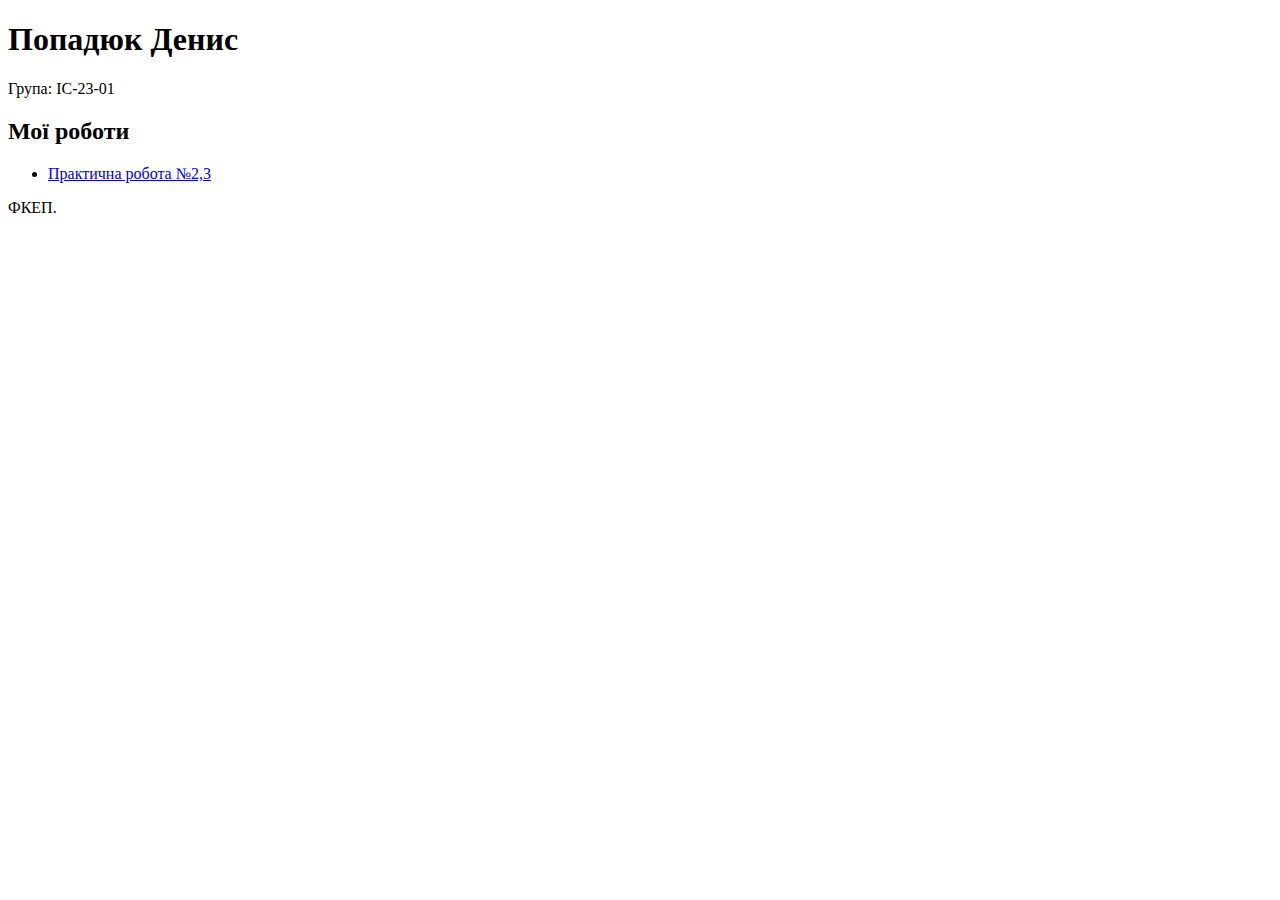
==== index.html @ 8034693e "Update index.html" ====
<!DOCTYPE html>
<html lang="uk">
<head>
    <meta charset="UTF-8">
    <meta name="viewport" content="width=device-width, initial-scale=1.0">
    <title>Моя стартова сторі</title>
</head>
<body>
    <header>
        <h1>Попадюк Денис</h1>
        <p>Група: ІС-23-01</p>
    </header>

    <main>
        <section>
            <h2>Мої роботи</h2>
            <ul>
                <li><a href="menu.html">Практична робота №2,3</a></li>
               
            </ul>
        </section>
    </main>

    <footer>
        <p> ФКЕП.</p>
    </footer>
</body>
</html>
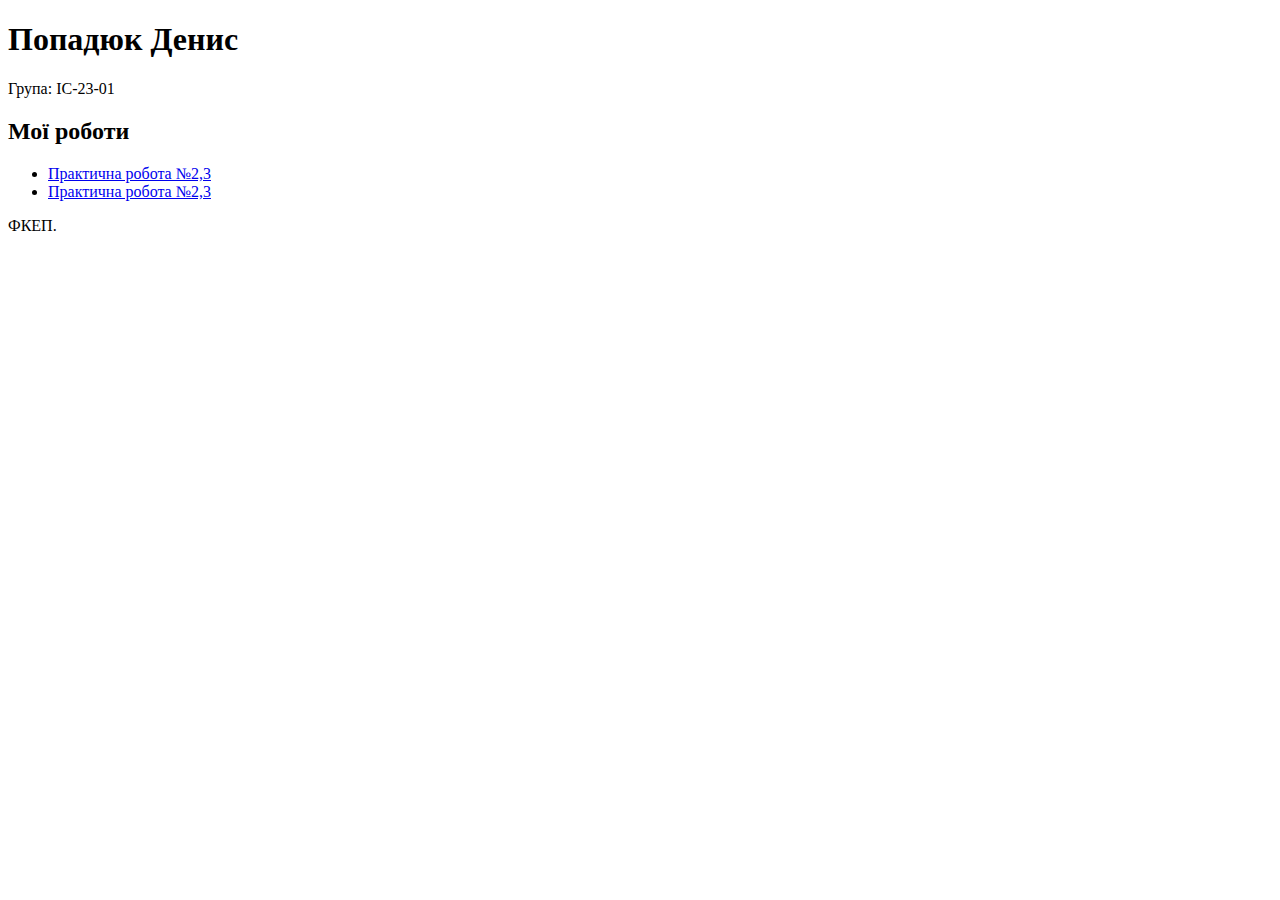
==== commit 77c88017: "Update index.html" ====
--- a/index.html
+++ b/index.html
@@ -16,7 +16,7 @@
             <h2>Мої роботи</h2>
             <ul>
                 <li><a href="menu.html">Практична робота №2,3</a></li>
-               
+                <li><a href="menu.html">Практична робота №2,3</a></li>
             </ul>
         </section>
     </main>
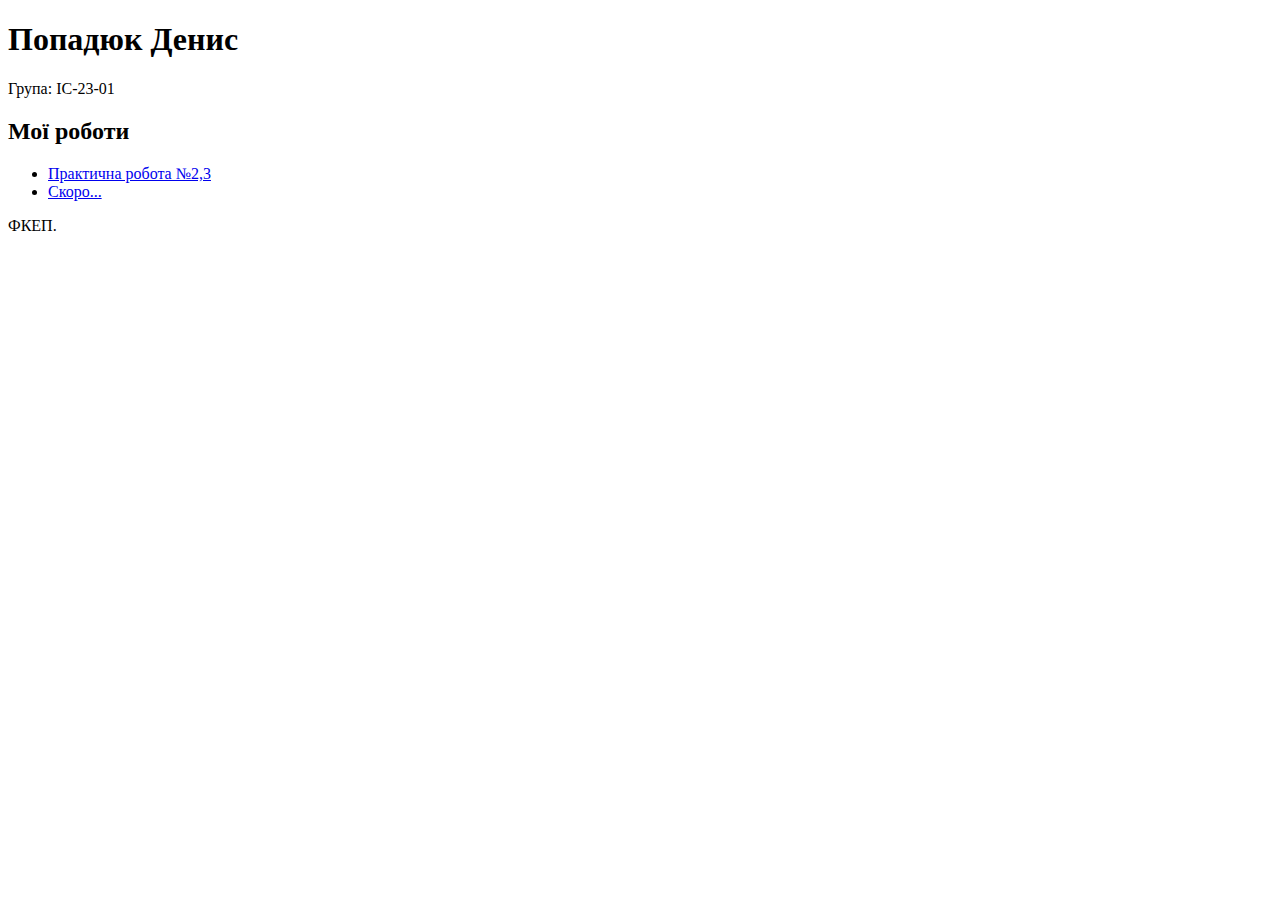
==== commit 0cce29eb: "Update index.html" ====
--- a/index.html
+++ b/index.html
@@ -16,7 +16,7 @@
             <h2>Мої роботи</h2>
             <ul>
                 <li><a href="menu.html">Практична робота №2,3</a></li>
-                <li><a href="menu.html">Практична робота №2,3</a></li>
+                <li><a href="menu.html">Скоро...</a></li>
             </ul>
         </section>
     </main>
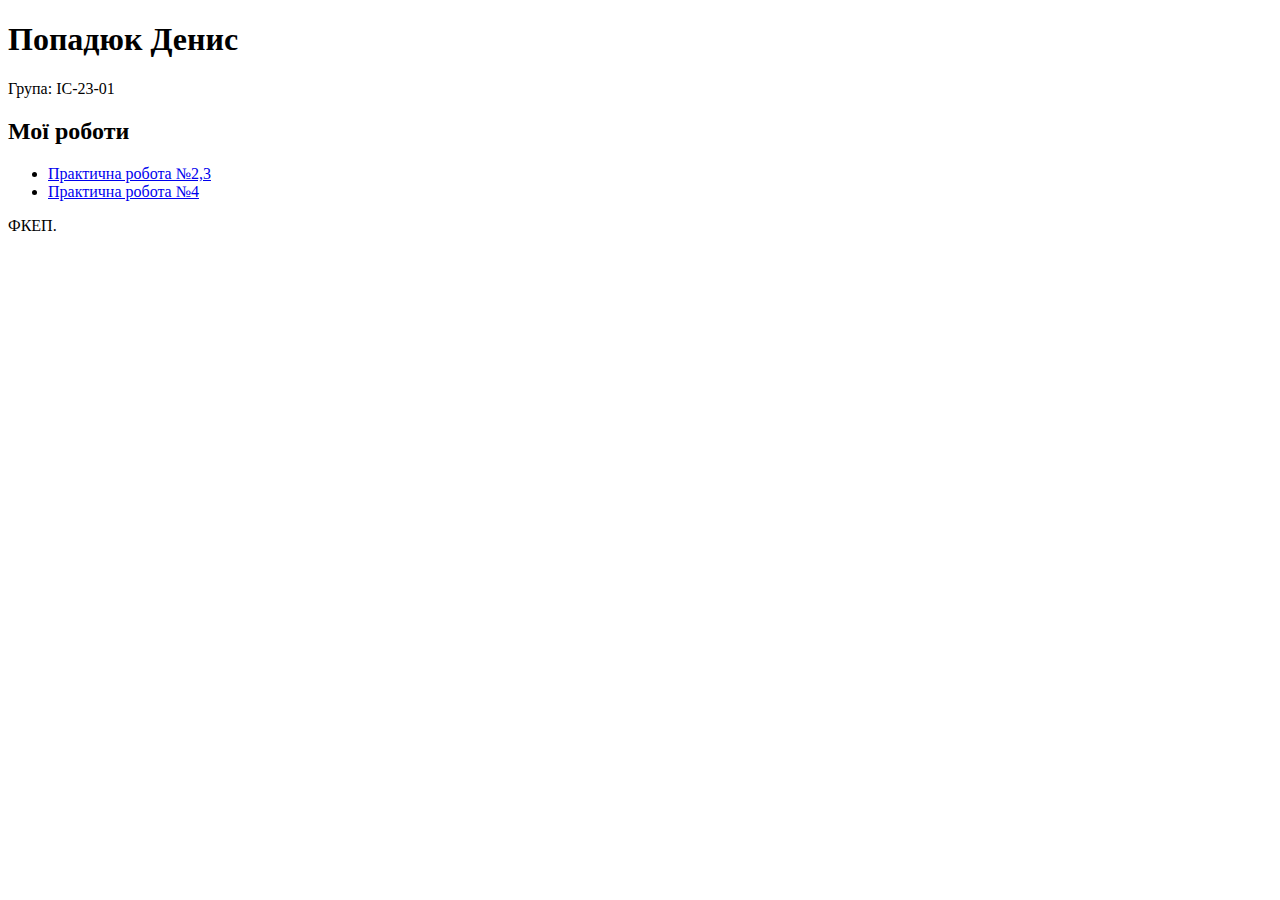
==== commit ac796605: "Update index.html" ====
--- a/index.html
+++ b/index.html
@@ -16,7 +16,7 @@
             <h2>Мої роботи</h2>
             <ul>
                 <li><a href="menu.html">Практична робота №2,3</a></li>
-                <li><a href="menu.html">Скоро...</a></li>
+                <li><a href="Lab_4.html">Практична робота №4</a></li>
             </ul>
         </section>
     </main>
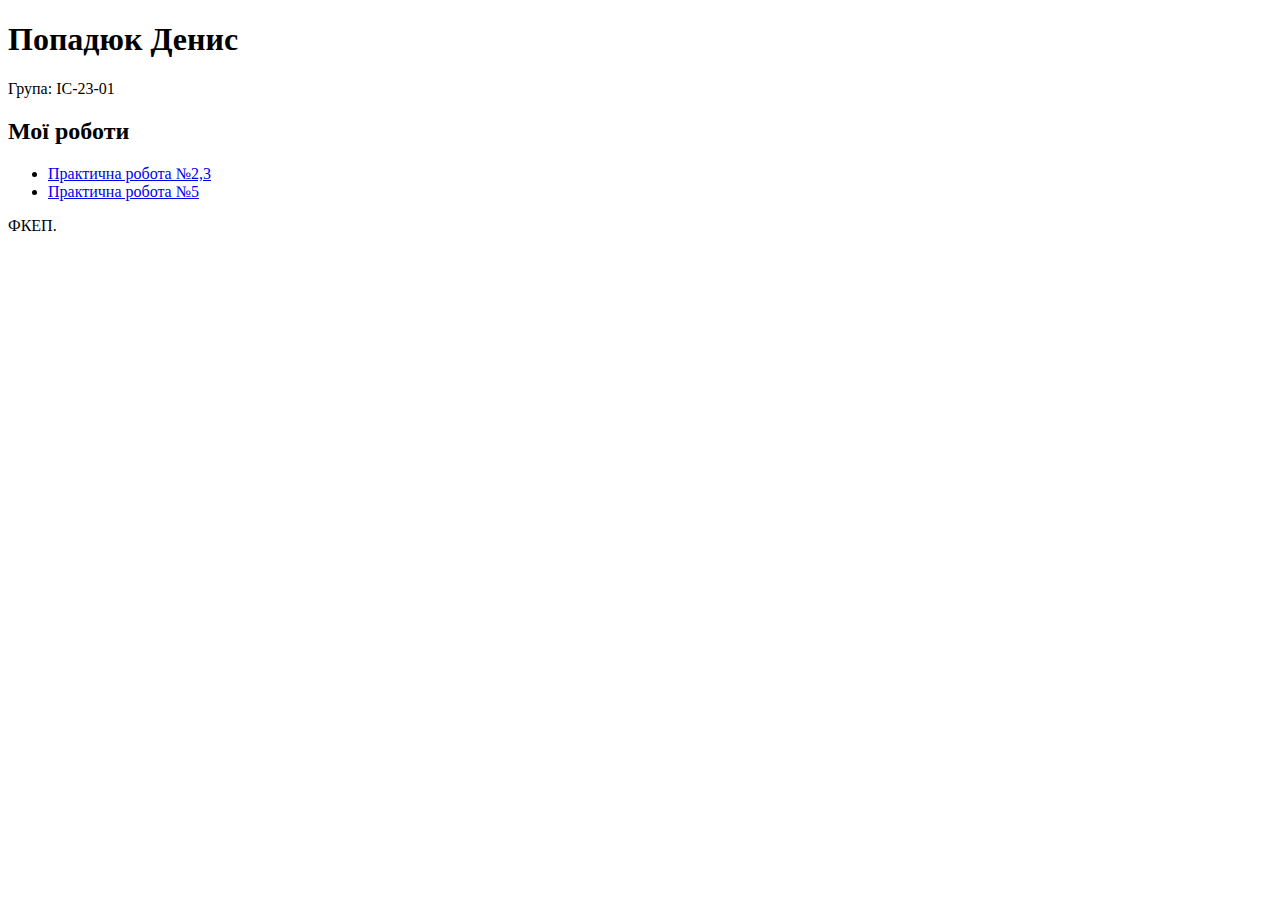
==== commit fffd5222: "Update index.html" ====
--- a/index.html
+++ b/index.html
@@ -16,7 +16,7 @@
             <h2>Мої роботи</h2>
             <ul>
                 <li><a href="menu.html">Практична робота №2,3</a></li>
-                <li><a href="Lab_4.html">Практична робота №4</a></li>
+                <li><a href="Lab_4.html">Практична робота №5</a></li>
             </ul>
         </section>
     </main>
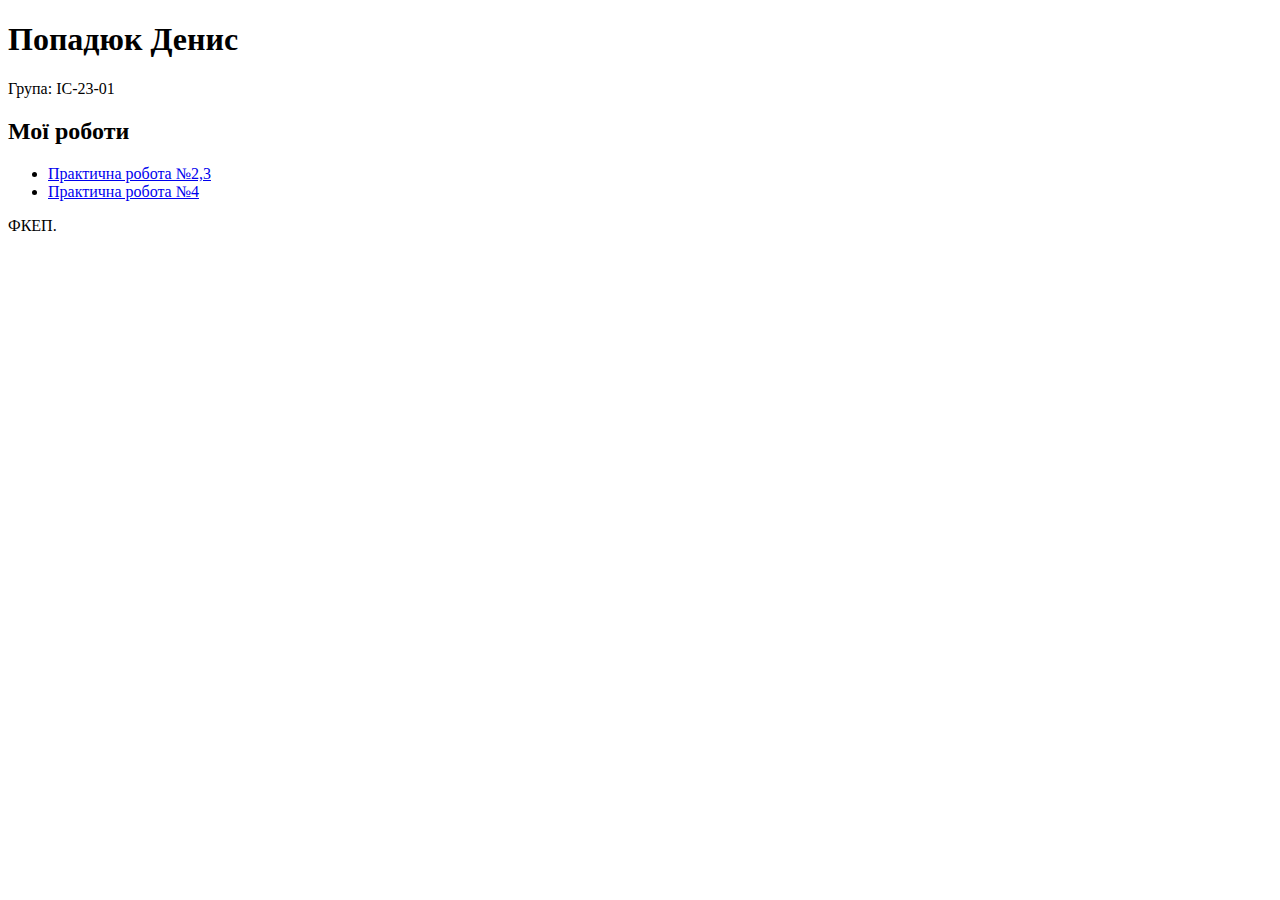
==== commit 989392ee: "Update index.html" ====
--- a/index.html
+++ b/index.html
@@ -16,7 +16,7 @@
             <h2>Мої роботи</h2>
             <ul>
                 <li><a href="menu.html">Практична робота №2,3</a></li>
-                <li><a href="Lab_4.html">Практична робота №5</a></li>
+                <li><a href="Lab_4.html">Практична робота №4</a></li>
             </ul>
         </section>
     </main>
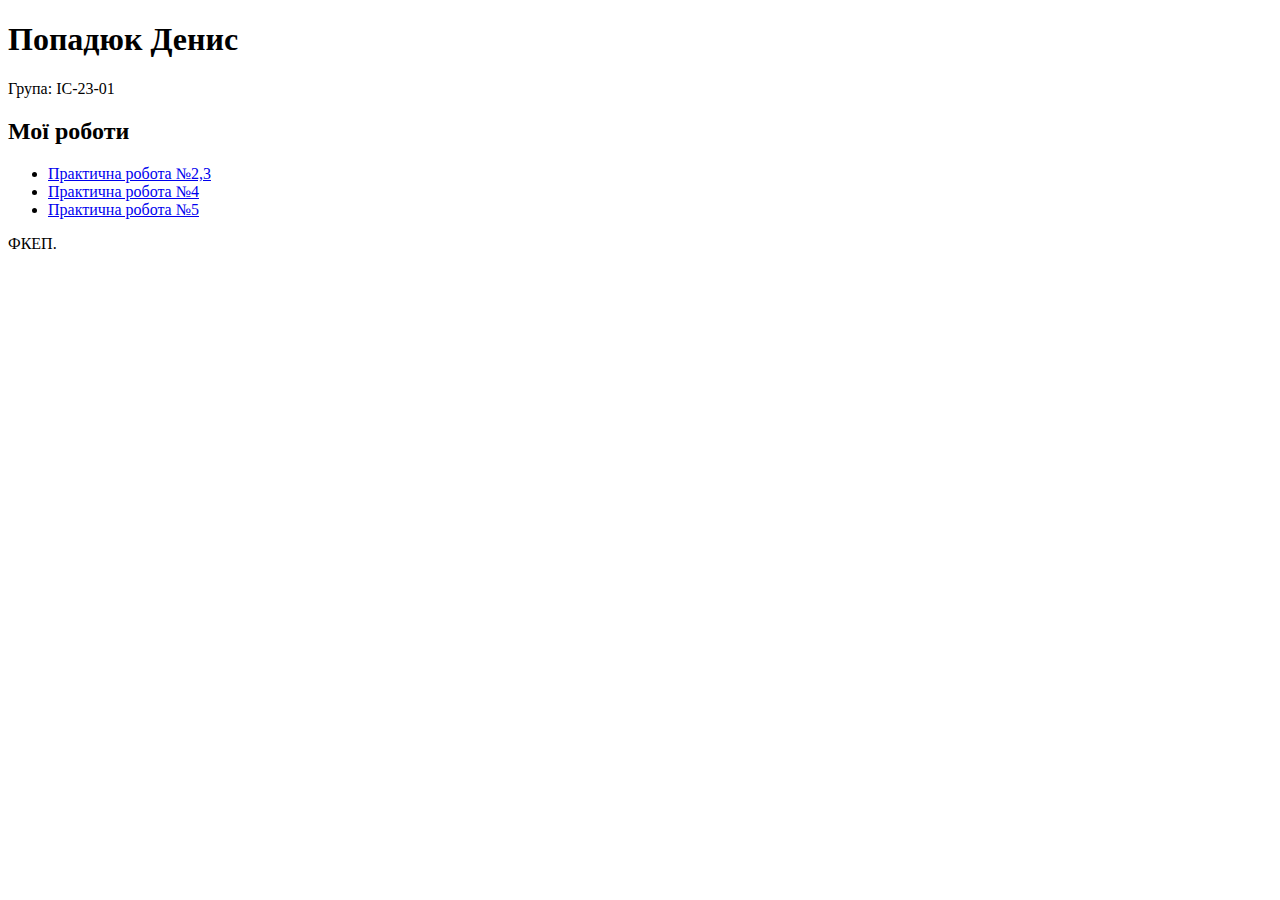
==== commit bfe060a3: "Update index.html" ====
--- a/index.html
+++ b/index.html
@@ -17,6 +17,7 @@
             <ul>
                 <li><a href="menu.html">Практична робота №2,3</a></li>
                 <li><a href="Lab_4.html">Практична робота №4</a></li>
+                <li><a href="Lab_5/index.html">Практична робота №5</a></li>
             </ul>
         </section>
     </main>
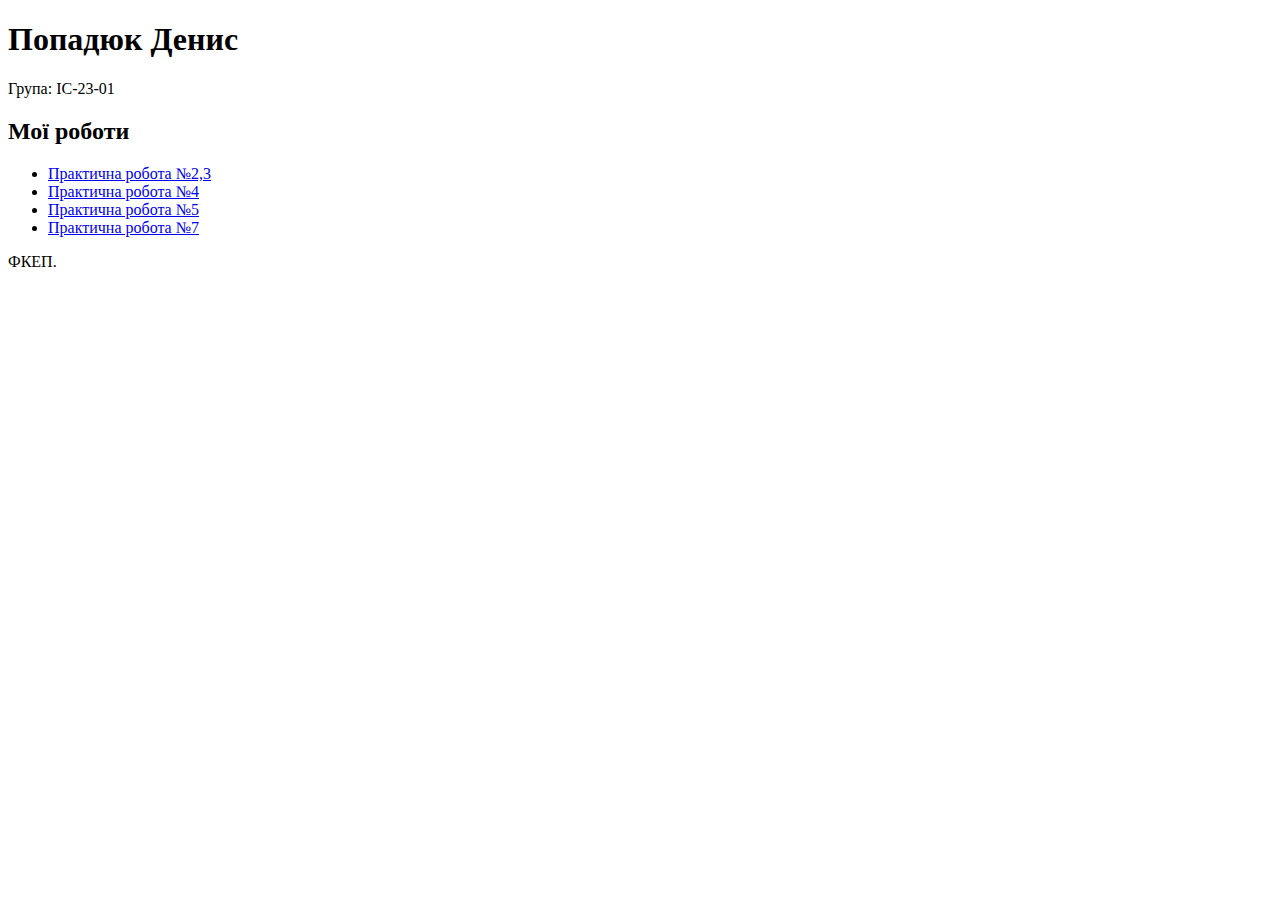
==== commit 346255e3: "Update index.html" ====
--- a/index.html
+++ b/index.html
@@ -18,6 +18,7 @@
                 <li><a href="menu.html">Практична робота №2,3</a></li>
                 <li><a href="Lab_4.html">Практична робота №4</a></li>
                 <li><a href="Lab_5/index.html">Практична робота №5</a></li>
+                <li><a href="Lab_7/index.html">Практична робота №7</a></li>
             </ul>
         </section>
     </main>
